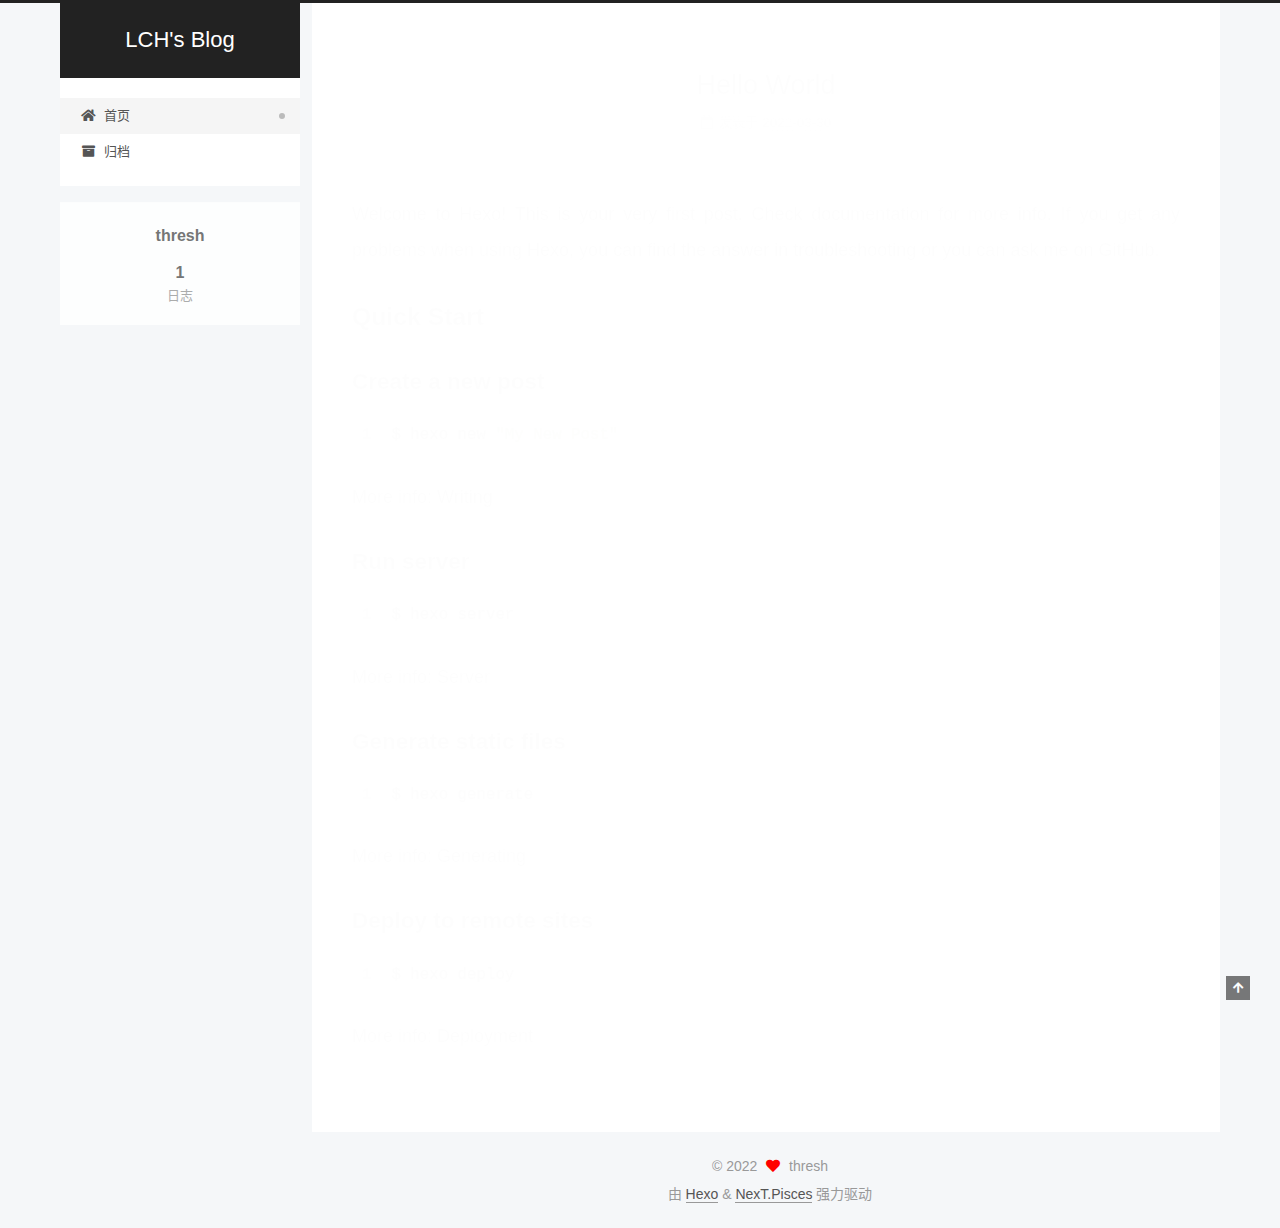
==== index.html @ e22e228a "Site updated: 2022-03-30 23:03:13" ====
<!DOCTYPE html>
<html lang="zh-CN">
<head>
  <meta charset="UTF-8">
<meta name="viewport" content="width=device-width, initial-scale=1, maximum-scale=2">
<meta name="theme-color" content="#222">
<meta name="generator" content="Hexo 6.1.0">
  <link rel="apple-touch-icon" sizes="180x180" href="/images/apple-touch-icon-next.png">
  <link rel="icon" type="image/png" sizes="32x32" href="/images/favicon-32x32-next.png">
  <link rel="icon" type="image/png" sizes="16x16" href="/images/favicon-16x16-next.png">
  <link rel="mask-icon" href="/images/logo.svg" color="#222">

<link rel="stylesheet" href="/css/main.css">


<link rel="stylesheet" href="/lib/font-awesome/css/all.min.css">

<script id="hexo-configurations">
    var NexT = window.NexT || {};
    var CONFIG = {"hostname":"example.com","root":"/","scheme":"Pisces","version":"7.8.0","exturl":false,"sidebar":{"position":"left","display":"post","padding":18,"offset":12,"onmobile":false},"copycode":{"enable":false,"show_result":false,"style":null},"back2top":{"enable":true,"sidebar":false,"scrollpercent":false},"bookmark":{"enable":false,"color":"#222","save":"auto"},"fancybox":false,"mediumzoom":false,"lazyload":false,"pangu":false,"comments":{"style":"tabs","active":null,"storage":true,"lazyload":false,"nav":null},"algolia":{"hits":{"per_page":10},"labels":{"input_placeholder":"Search for Posts","hits_empty":"We didn't find any results for the search: ${query}","hits_stats":"${hits} results found in ${time} ms"}},"localsearch":{"enable":false,"trigger":"auto","top_n_per_article":1,"unescape":false,"preload":false},"motion":{"enable":true,"async":false,"transition":{"post_block":"fadeIn","post_header":"slideDownIn","post_body":"slideDownIn","coll_header":"slideLeftIn","sidebar":"slideUpIn"}}};
  </script>

  <meta property="og:type" content="website">
<meta property="og:title" content="LCH&#39;s Blog">
<meta property="og:url" content="http://example.com/index.html">
<meta property="og:site_name" content="LCH&#39;s Blog">
<meta property="og:locale" content="zh_CN">
<meta property="article:author" content="thresh">
<meta name="twitter:card" content="summary">

<link rel="canonical" href="http://example.com/">


<script id="page-configurations">
  // https://hexo.io/docs/variables.html
  CONFIG.page = {
    sidebar: "",
    isHome : true,
    isPost : false,
    lang   : 'zh-CN'
  };
</script>

  <title>LCH's Blog</title>
  






  <noscript>
  <style>
  .use-motion .brand,
  .use-motion .menu-item,
  .sidebar-inner,
  .use-motion .post-block,
  .use-motion .pagination,
  .use-motion .comments,
  .use-motion .post-header,
  .use-motion .post-body,
  .use-motion .collection-header { opacity: initial; }

  .use-motion .site-title,
  .use-motion .site-subtitle {
    opacity: initial;
    top: initial;
  }

  .use-motion .logo-line-before i { left: initial; }
  .use-motion .logo-line-after i { right: initial; }
  </style>
</noscript>

</head>

<body itemscope itemtype="http://schema.org/WebPage">
  <div class="container use-motion">
    <div class="headband"></div>

    <header class="header" itemscope itemtype="http://schema.org/WPHeader">
      <div class="header-inner"><div class="site-brand-container">
  <div class="site-nav-toggle">
    <div class="toggle" aria-label="切换导航栏">
      <span class="toggle-line toggle-line-first"></span>
      <span class="toggle-line toggle-line-middle"></span>
      <span class="toggle-line toggle-line-last"></span>
    </div>
  </div>

  <div class="site-meta">

    <a href="/" class="brand" rel="start">
      <span class="logo-line-before"><i></i></span>
      <h1 class="site-title">LCH's Blog</h1>
      <span class="logo-line-after"><i></i></span>
    </a>
  </div>

  <div class="site-nav-right">
    <div class="toggle popup-trigger">
    </div>
  </div>
</div>




<nav class="site-nav">
  <ul id="menu" class="main-menu menu">
        <li class="menu-item menu-item-home">

    <a href="/" rel="section"><i class="fa fa-home fa-fw"></i>首页</a>

  </li>
        <li class="menu-item menu-item-archives">

    <a href="/archives/" rel="section"><i class="fa fa-archive fa-fw"></i>归档</a>

  </li>
  </ul>
</nav>




</div>
    </header>

    
  <div class="back-to-top">
    <i class="fa fa-arrow-up"></i>
    <span>0%</span>
  </div>


    <main class="main">
      <div class="main-inner">
        <div class="content-wrap">
          

          <div class="content index posts-expand">
            
      
  
  
  <article itemscope itemtype="http://schema.org/Article" class="post-block" lang="zh-CN">
    <link itemprop="mainEntityOfPage" href="http://example.com/2022/03/30/hello-world/">

    <span hidden itemprop="author" itemscope itemtype="http://schema.org/Person">
      <meta itemprop="image" content="/images/avatar.gif">
      <meta itemprop="name" content="thresh">
      <meta itemprop="description" content="">
    </span>

    <span hidden itemprop="publisher" itemscope itemtype="http://schema.org/Organization">
      <meta itemprop="name" content="LCH's Blog">
    </span>
      <header class="post-header">
        <h2 class="post-title" itemprop="name headline">
          
            <a href="/2022/03/30/hello-world/" class="post-title-link" itemprop="url">Hello World</a>
        </h2>

        <div class="post-meta">
            <span class="post-meta-item">
              <span class="post-meta-item-icon">
                <i class="far fa-calendar"></i>
              </span>
              <span class="post-meta-item-text">发表于</span>

              <time title="创建时间：2022-03-30 22:17:45" itemprop="dateCreated datePublished" datetime="2022-03-30T22:17:45+08:00">2022-03-30</time>
            </span>

          

        </div>
      </header>

    
    
    
    <div class="post-body" itemprop="articleBody">

      
          <p>Welcome to <a target="_blank" rel="noopener" href="https://hexo.io/">Hexo</a>! This is your very first post. Check <a target="_blank" rel="noopener" href="https://hexo.io/docs/">documentation</a> for more info. If you get any problems when using Hexo, you can find the answer in <a target="_blank" rel="noopener" href="https://hexo.io/docs/troubleshooting.html">troubleshooting</a> or you can ask me on <a target="_blank" rel="noopener" href="https://github.com/hexojs/hexo/issues">GitHub</a>.</p>
<h2 id="Quick-Start"><a href="#Quick-Start" class="headerlink" title="Quick Start"></a>Quick Start</h2><h3 id="Create-a-new-post"><a href="#Create-a-new-post" class="headerlink" title="Create a new post"></a>Create a new post</h3><figure class="highlight bash"><table><tr><td class="gutter"><pre><span class="line">1</span><br></pre></td><td class="code"><pre><span class="line">$ hexo new <span class="string">&quot;My New Post&quot;</span></span><br></pre></td></tr></table></figure>

<p>More info: <a target="_blank" rel="noopener" href="https://hexo.io/docs/writing.html">Writing</a></p>
<h3 id="Run-server"><a href="#Run-server" class="headerlink" title="Run server"></a>Run server</h3><figure class="highlight bash"><table><tr><td class="gutter"><pre><span class="line">1</span><br></pre></td><td class="code"><pre><span class="line">$ hexo server</span><br></pre></td></tr></table></figure>

<p>More info: <a target="_blank" rel="noopener" href="https://hexo.io/docs/server.html">Server</a></p>
<h3 id="Generate-static-files"><a href="#Generate-static-files" class="headerlink" title="Generate static files"></a>Generate static files</h3><figure class="highlight bash"><table><tr><td class="gutter"><pre><span class="line">1</span><br></pre></td><td class="code"><pre><span class="line">$ hexo generate</span><br></pre></td></tr></table></figure>

<p>More info: <a target="_blank" rel="noopener" href="https://hexo.io/docs/generating.html">Generating</a></p>
<h3 id="Deploy-to-remote-sites"><a href="#Deploy-to-remote-sites" class="headerlink" title="Deploy to remote sites"></a>Deploy to remote sites</h3><figure class="highlight bash"><table><tr><td class="gutter"><pre><span class="line">1</span><br></pre></td><td class="code"><pre><span class="line">$ hexo deploy</span><br></pre></td></tr></table></figure>

<p>More info: <a target="_blank" rel="noopener" href="https://hexo.io/docs/one-command-deployment.html">Deployment</a></p>

      
    </div>

    
    
    
      <footer class="post-footer">
        <div class="post-eof"></div>
      </footer>
  </article>
  
  
  


  



          </div>
          

<script>
  window.addEventListener('tabs:register', () => {
    let { activeClass } = CONFIG.comments;
    if (CONFIG.comments.storage) {
      activeClass = localStorage.getItem('comments_active') || activeClass;
    }
    if (activeClass) {
      let activeTab = document.querySelector(`a[href="#comment-${activeClass}"]`);
      if (activeTab) {
        activeTab.click();
      }
    }
  });
  if (CONFIG.comments.storage) {
    window.addEventListener('tabs:click', event => {
      if (!event.target.matches('.tabs-comment .tab-content .tab-pane')) return;
      let commentClass = event.target.classList[1];
      localStorage.setItem('comments_active', commentClass);
    });
  }
</script>

        </div>
          
  
  <div class="toggle sidebar-toggle">
    <span class="toggle-line toggle-line-first"></span>
    <span class="toggle-line toggle-line-middle"></span>
    <span class="toggle-line toggle-line-last"></span>
  </div>

  <aside class="sidebar">
    <div class="sidebar-inner">

      <ul class="sidebar-nav motion-element">
        <li class="sidebar-nav-toc">
          文章目录
        </li>
        <li class="sidebar-nav-overview">
          站点概览
        </li>
      </ul>

      <!--noindex-->
      <div class="post-toc-wrap sidebar-panel">
      </div>
      <!--/noindex-->

      <div class="site-overview-wrap sidebar-panel">
        <div class="site-author motion-element" itemprop="author" itemscope itemtype="http://schema.org/Person">
  <p class="site-author-name" itemprop="name">thresh</p>
  <div class="site-description" itemprop="description"></div>
</div>
<div class="site-state-wrap motion-element">
  <nav class="site-state">
      <div class="site-state-item site-state-posts">
          <a href="/archives/">
        
          <span class="site-state-item-count">1</span>
          <span class="site-state-item-name">日志</span>
        </a>
      </div>
  </nav>
</div>



      </div>

    </div>
  </aside>
  <div id="sidebar-dimmer"></div>


      </div>
    </main>

    <footer class="footer">
      <div class="footer-inner">
        

        

<div class="copyright">
  
  &copy; 
  <span itemprop="copyrightYear">2022</span>
  <span class="with-love">
    <i class="fa fa-heart"></i>
  </span>
  <span class="author" itemprop="copyrightHolder">thresh</span>
</div>
  <div class="powered-by">由 <a href="https://hexo.io/" class="theme-link" rel="noopener" target="_blank">Hexo</a> & <a href="https://pisces.theme-next.org/" class="theme-link" rel="noopener" target="_blank">NexT.Pisces</a> 强力驱动
  </div>

        








      </div>
    </footer>
  </div>

  
  <script src="/lib/anime.min.js"></script>
  <script src="/lib/velocity/velocity.min.js"></script>
  <script src="/lib/velocity/velocity.ui.min.js"></script>

<script src="/js/utils.js"></script>

<script src="/js/motion.js"></script>


<script src="/js/schemes/pisces.js"></script>


<script src="/js/next-boot.js"></script>




  















  

  

</body>
</html>
---- css/main.css ----
:root {
  --body-bg-color: #f5f7f9;
  --content-bg-color: #fff;
  --card-bg-color: #f5f5f5;
  --text-color: #555;
  --blockquote-color: #666;
  --link-color: #555;
  --link-hover-color: #222;
  --brand-color: #fff;
  --brand-hover-color: #fff;
  --table-row-odd-bg-color: #f9f9f9;
  --table-row-hover-bg-color: #f5f5f5;
  --menu-item-bg-color: #f5f5f5;
  --btn-default-bg: #fff;
  --btn-default-color: #555;
  --btn-default-border-color: #555;
  --btn-default-hover-bg: #222;
  --btn-default-hover-color: #fff;
  --btn-default-hover-border-color: #222;
}
html {
  line-height: 1.15; /* 1 */
  -webkit-text-size-adjust: 100%; /* 2 */
}
body {
  margin: 0;
}
main {
  display: block;
}
h1 {
  font-size: 2em;
  margin: 0.67em 0;
}
hr {
  box-sizing: content-box; /* 1 */
  height: 0; /* 1 */
  overflow: visible; /* 2 */
}
pre {
  font-family: monospace, monospace; /* 1 */
  font-size: 1em; /* 2 */
}
a {
  background: transparent;
}
abbr[title] {
  border-bottom: none; /* 1 */
  text-decoration: underline; /* 2 */
  text-decoration: underline dotted; /* 2 */
}
b,
strong {
  font-weight: bolder;
}
code,
kbd,
samp {
  font-family: monospace, monospace; /* 1 */
  font-size: 1em; /* 2 */
}
small {
  font-size: 80%;
}
sub,
sup {
  font-size: 75%;
  line-height: 0;
  position: relative;
  vertical-align: baseline;
}
sub {
  bottom: -0.25em;
}
sup {
  top: -0.5em;
}
img {
  border-style: none;
}
button,
input,
optgroup,
select,
textarea {
  font-family: inherit; /* 1 */
  font-size: 100%; /* 1 */
  line-height: 1.15; /* 1 */
  margin: 0; /* 2 */
}
button,
input {
/* 1 */
  overflow: visible;
}
button,
select {
/* 1 */
  text-transform: none;
}
button,
[type='button'],
[type='reset'],
[type='submit'] {
  -webkit-appearance: button;
}
button::-moz-focus-inner,
[type='button']::-moz-focus-inner,
[type='reset']::-moz-focus-inner,
[type='submit']::-moz-focus-inner {
  border-style: none;
  padding: 0;
}
button:-moz-focusring,
[type='button']:-moz-focusring,
[type='reset']:-moz-focusring,
[type='submit']:-moz-focusring {
  outline: 1px dotted ButtonText;
}
fieldset {
  padding: 0.35em 0.75em 0.625em;
}
legend {
  box-sizing: border-box; /* 1 */
  color: inherit; /* 2 */
  display: table; /* 1 */
  max-width: 100%; /* 1 */
  padding: 0; /* 3 */
  white-space: normal; /* 1 */
}
progress {
  vertical-align: baseline;
}
textarea {
  overflow: auto;
}
[type='checkbox'],
[type='radio'] {
  box-sizing: border-box; /* 1 */
  padding: 0; /* 2 */
}
[type='number']::-webkit-inner-spin-button,
[type='number']::-webkit-outer-spin-button {
  height: auto;
}
[type='search'] {
  outline-offset: -2px; /* 2 */
  -webkit-appearance: textfield; /* 1 */
}
[type='search']::-webkit-search-decoration {
  -webkit-appearance: none;
}
::-webkit-file-upload-button {
  font: inherit; /* 2 */
  -webkit-appearance: button; /* 1 */
}
details {
  display: block;
}
summary {
  display: list-item;
}
template {
  display: none;
}
[hidden] {
  display: none;
}
::selection {
  background: #262a30;
  color: #eee;
}
html,
body {
  height: 100%;
}
body {
  background: var(--body-bg-color);
  color: var(--text-color);
  font-family: 'Lato', "PingFang SC", "Microsoft YaHei", sans-serif;
  font-size: 1em;
  line-height: 2;
}
@media (max-width: 991px) {
  body {
    padding-left: 0 !important;
    padding-right: 0 !important;
  }
}
h1,
h2,
h3,
h4,
h5,
h6 {
  font-family: 'Lato', "PingFang SC", "Microsoft YaHei", sans-serif;
  font-weight: bold;
  line-height: 1.5;
  margin: 20px 0 15px;
}
h1 {
  font-size: 1.5em;
}
h2 {
  font-size: 1.375em;
}
h3 {
  font-size: 1.25em;
}
h4 {
  font-size: 1.125em;
}
h5 {
  font-size: 1em;
}
h6 {
  font-size: 0.875em;
}
p {
  margin: 0 0 20px 0;
}
a,
span.exturl {
  border-bottom: 1px solid #999;
  color: var(--link-color);
  outline: 0;
  text-decoration: none;
  overflow-wrap: break-word;
  word-wrap: break-word;
  cursor: pointer;
}
a:hover,
span.exturl:hover {
  border-bottom-color: var(--link-hover-color);
  color: var(--link-hover-color);
}
iframe,
img,
video {
  display: block;
  margin-left: auto;
  margin-right: auto;
  max-width: 100%;
}
hr {
  background-image: repeating-linear-gradient(-45deg, #ddd, #ddd 4px, transparent 4px, transparent 8px);
  border: 0;
  height: 3px;
  margin: 40px 0;
}
blockquote {
  border-left: 4px solid #ddd;
  color: var(--blockquote-color);
  margin: 0;
  padding: 0 15px;
}
blockquote cite::before {
  content: '-';
  padding: 0 5px;
}
dt {
  font-weight: bold;
}
dd {
  margin: 0;
  padding: 0;
}
kbd {
  background-color: #f5f5f5;
  background-image: linear-gradient(#eee, #fff, #eee);
  border: 1px solid #ccc;
  border-radius: 0.2em;
  box-shadow: 0.1em 0.1em 0.2em rgba(0,0,0,0.1);
  color: #555;
  font-family: inherit;
  padding: 0.1em 0.3em;
  white-space: nowrap;
}
.table-container {
  overflow: auto;
}
table {
  border-collapse: collapse;
  border-spacing: 0;
  font-size: 0.875em;
  margin: 0 0 20px 0;
  width: 100%;
}
tbody tr:nth-of-type(odd) {
  background: var(--table-row-odd-bg-color);
}
tbody tr:hover {
  background: var(--table-row-hover-bg-color);
}
caption,
th,
td {
  font-weight: normal;
  padding: 8px;
  vertical-align: middle;
}
th,
td {
  border: 1px solid #ddd;
  border-bottom: 3px solid #ddd;
}
th {
  font-weight: 700;
  padding-bottom: 10px;
}
td {
  border-bottom-width: 1px;
}
.btn {
  background: var(--btn-default-bg);
  border: 2px solid var(--btn-default-border-color);
  border-radius: 2px;
  color: var(--btn-default-color);
  display: inline-block;
  font-size: 0.875em;
  line-height: 2;
  padding: 0 20px;
  text-decoration: none;
  transition-property: background-color;
  transition-delay: 0s;
  transition-duration: 0.2s;
  transition-timing-function: ease-in-out;
}
.btn:hover {
  background: var(--btn-default-hover-bg);
  border-color: var(--btn-default-hover-border-color);
  color: var(--btn-default-hover-color);
}
.btn + .btn {
  margin: 0 0 8px 8px;
}
.btn .fa-fw {
  text-align: left;
  width: 1.285714285714286em;
}
.toggle {
  line-height: 0;
}
.toggle .toggle-line {
  background: #fff;
  display: inline-block;
  height: 2px;
  left: 0;
  position: relative;
  top: 0;
  transition: all 0.4s;
  vertical-align: top;
  width: 100%;
}
.toggle .toggle-line:not(:first-child) {
  margin-top: 3px;
}
.toggle.toggle-arrow .toggle-line-first {
  left: 50%;
  top: 2px;
  transform: rotate(45deg);
  width: 50%;
}
.toggle.toggle-arrow .toggle-line-middle {
  left: 2px;
  width: 90%;
}
.toggle.toggle-arrow .toggle-line-last {
  left: 50%;
  top: -2px;
  transform: rotate(-45deg);
  width: 50%;
}
.toggle.toggle-close .toggle-line-first {
  transform: rotate(-45deg);
  top: 5px;
}
.toggle.toggle-close .toggle-line-middle {
  opacity: 0;
}
.toggle.toggle-close .toggle-line-last {
  transform: rotate(45deg);
  top: -5px;
}
.highlight,
pre {
  background: #f7f7f7;
  color: #4d4d4c;
  line-height: 1.6;
  margin: 0 auto 20px;
}
pre,
code {
  font-family: consolas, Menlo, monospace, "PingFang SC", "Microsoft YaHei";
}
code {
  background: #eee;
  border-radius: 3px;
  color: #555;
  padding: 2px 4px;
  overflow-wrap: break-word;
  word-wrap: break-word;
}
.highlight *::selection {
  background: #d6d6d6;
}
.highlight pre {
  border: 0;
  margin: 0;
  padding: 10px 0;
}
.highlight table {
  border: 0;
  margin: 0;
  width: auto;
}
.highlight td {
  border: 0;
  padding: 0;
}
.highlight figcaption {
  background: #eff2f3;
  color: #4d4d4c;
  display: flex;
  font-size: 0.875em;
  justify-content: space-between;
  line-height: 1.2;
  padding: 0.5em;
}
.highlight figcaption a {
  color: #4d4d4c;
}
.highlight figcaption a:hover {
  border-bottom-color: #4d4d4c;
}
.highlight .gutter {
  -moz-user-select: none;
  -ms-user-select: none;
  -webkit-user-select: none;
  user-select: none;
}
.highlight .gutter pre {
  background: #eff2f3;
  color: #869194;
  padding-left: 10px;
  padding-right: 10px;
  text-align: right;
}
.highlight .code pre {
  background: #f7f7f7;
  padding-left: 10px;
  width: 100%;
}
.gist table {
  width: auto;
}
.gist table td {
  border: 0;
}
pre {
  overflow: auto;
  padding: 10px;
}
pre code {
  background: none;
  color: #4d4d4c;
  font-size: 0.875em;
  padding: 0;
  text-shadow: none;
}
pre .deletion {
  background: #fdd;
}
pre .addition {
  background: #dfd;
}
pre .meta {
  color: #eab700;
  -moz-user-select: none;
  -ms-user-select: none;
  -webkit-user-select: none;
  user-select: none;
}
pre .comment {
  color: #8e908c;
}
pre .variable,
pre .attribute,
pre .tag,
pre .name,
pre .regexp,
pre .ruby .constant,
pre .xml .tag .title,
pre .xml .pi,
pre .xml .doctype,
pre .html .doctype,
pre .css .id,
pre .css .class,
pre .css .pseudo {
  color: #c82829;
}
pre .number,
pre .preprocessor,
pre .built_in,
pre .builtin-name,
pre .literal,
pre .params,
pre .constant,
pre .command {
  color: #f5871f;
}
pre .ruby .class .title,
pre .css .rules .attribute,
pre .string,
pre .symbol,
pre .value,
pre .inheritance,
pre .header,
pre .ruby .symbol,
pre .xml .cdata,
pre .special,
pre .formula {
  color: #718c00;
}
pre .title,
pre .css .hexcolor {
  color: #3e999f;
}
pre .function,
pre .python .decorator,
pre .python .title,
pre .ruby .function .title,
pre .ruby .title .keyword,
pre .perl .sub,
pre .javascript .title,
pre .coffeescript .title {
  color: #4271ae;
}
pre .keyword,
pre .javascript .function {
  color: #8959a8;
}
.blockquote-center {
  border-left: none;
  margin: 40px 0;
  padding: 0;
  position: relative;
  text-align: center;
}
.blockquote-center .fa {
  display: block;
  opacity: 0.6;
  position: absolute;
  width: 100%;
}
.blockquote-center .fa-quote-left {
  border-top: 1px solid #ccc;
  text-align: left;
  top: -20px;
}
.blockquote-center .fa-quote-right {
  border-bottom: 1px solid #ccc;
  text-align: right;
  bottom: -20px;
}
.blockquote-center p,
.blockquote-center div {
  text-align: center;
}
.post-body .group-picture img {
  margin: 0 auto;
  padding: 0 3px;
}
.group-picture-row {
  margin-bottom: 6px;
  overflow: hidden;
}
.group-picture-column {
  float: left;
  margin-bottom: 10px;
}
.post-body .label {
  color: #555;
  display: inline;
  padding: 0 2px;
}
.post-body .label.default {
  background: #f0f0f0;
}
.post-body .label.primary {
  background: #efe6f7;
}
.post-body .label.info {
  background: #e5f2f8;
}
.post-body .label.success {
  background: #e7f4e9;
}
.post-body .label.warning {
  background: #fcf6e1;
}
.post-body .label.danger {
  background: #fae8eb;
}
.post-body .tabs {
  margin-bottom: 20px;
}
.post-body .tabs,
.tabs-comment {
  display: block;
  padding-top: 10px;
  position: relative;
}
.post-body .tabs ul.nav-tabs,
.tabs-comment ul.nav-tabs {
  display: flex;
  flex-wrap: wrap;
  margin: 0;
  margin-bottom: -1px;
  padding: 0;
}
@media (max-width: 413px) {
  .post-body .tabs ul.nav-tabs,
  .tabs-comment ul.nav-tabs {
    display: block;
    margin-bottom: 5px;
  }
}
.post-body .tabs ul.nav-tabs li.tab,
.tabs-comment ul.nav-tabs li.tab {
  border-bottom: 1px solid #ddd;
  border-left: 1px solid transparent;
  border-right: 1px solid transparent;
  border-top: 3px solid transparent;
  flex-grow: 1;
  list-style-type: none;
  border-radius: 0 0 0 0;
}
@media (max-width: 413px) {
  .post-body .tabs ul.nav-tabs li.tab,
  .tabs-comment ul.nav-tabs li.tab {
    border-bottom: 1px solid transparent;
    border-left: 3px solid transparent;
    border-right: 1px solid transparent;
    border-top: 1px solid transparent;
  }
}
@media (max-width: 413px) {
  .post-body .tabs ul.nav-tabs li.tab,
  .tabs-comment ul.nav-tabs li.tab {
    border-radius: 0;
  }
}
.post-body .tabs ul.nav-tabs li.tab a,
.tabs-comment ul.nav-tabs li.tab a {
  border-bottom: initial;
  display: block;
  line-height: 1.8;
  outline: 0;
  padding: 0.25em 0.75em;
  text-align: center;
  transition-delay: 0s;
  transition-duration: 0.2s;
  transition-timing-function: ease-out;
}
.post-body .tabs ul.nav-tabs li.tab a i,
.tabs-comment ul.nav-tabs li.tab a i {
  width: 1.285714285714286em;
}
.post-body .tabs ul.nav-tabs li.tab.active,
.tabs-comment ul.nav-tabs li.tab.active {
  border-bottom: 1px solid transparent;
  border-left: 1px solid #ddd;
  border-right: 1px solid #ddd;
  border-top: 3px solid #fc6423;
}
@media (max-width: 413px) {
  .post-body .tabs ul.nav-tabs li.tab.active,
  .tabs-comment ul.nav-tabs li.tab.active {
    border-bottom: 1px solid #ddd;
    border-left: 3px solid #fc6423;
    border-right: 1px solid #ddd;
    border-top: 1px solid #ddd;
  }
}
.post-body .tabs ul.nav-tabs li.tab.active a,
.tabs-comment ul.nav-tabs li.tab.active a {
  color: var(--link-color);
  cursor: default;
}
.post-body .tabs .tab-content .tab-pane,
.tabs-comment .tab-content .tab-pane {
  border: 1px solid #ddd;
  border-top: 0;
  padding: 20px 20px 0 20px;
  border-radius: 0;
}
.post-body .tabs .tab-content .tab-pane:not(.active),
.tabs-comment .tab-content .tab-pane:not(.active) {
  display: none;
}
.post-body .tabs .tab-content .tab-pane.active,
.tabs-comment .tab-content .tab-pane.active {
  display: block;
}
.post-body .tabs .tab-content .tab-pane.active:nth-of-type(1),
.tabs-comment .tab-content .tab-pane.active:nth-of-type(1) {
  border-radius: 0 0 0 0;
}
@media (max-width: 413px) {
  .post-body .tabs .tab-content .tab-pane.active:nth-of-type(1),
  .tabs-comment .tab-content .tab-pane.active:nth-of-type(1) {
    border-radius: 0;
  }
}
.post-body .note {
  border-radius: 3px;
  margin-bottom: 20px;
  padding: 1em;
  position: relative;
  border: 1px solid #eee;
  border-left-width: 5px;
}
.post-body .note h2,
.post-body .note h3,
.post-body .note h4,
.post-body .note h5,
.post-body .note h6 {
  margin-top: 0;
  border-bottom: initial;
  margin-bottom: 0;
  padding-top: 0;
}
.post-body .note p:first-child,
.post-body .note ul:first-child,
.post-body .note ol:first-child,
.post-body .note table:first-child,
.post-body .note pre:first-child,
.post-body .note blockquote:first-child,
.post-body .note img:first-child {
  margin-top: 0;
}
.post-body .note p:last-child,
.post-body .note ul:last-child,
.post-body .note ol:last-child,
.post-body .note table:last-child,
.post-body .note pre:last-child,
.post-body .note blockquote:last-child,
.post-body .note img:last-child {
  margin-bottom: 0;
}
.post-body .note.default {
  border-left-color: #777;
}
.post-body .note.default h2,
.post-body .note.default h3,
.post-body .note.default h4,
.post-body .note.default h5,
.post-body .note.default h6 {
  color: #777;
}
.post-body .note.primary {
  border-left-color: #6f42c1;
}
.post-body .note.primary h2,
.post-body .note.primary h3,
.post-body .note.primary h4,
.post-body .note.primary h5,
.post-body .note.primary h6 {
  color: #6f42c1;
}
.post-body .note.info {
  border-left-color: #428bca;
}
.post-body .note.info h2,
.post-body .note.info h3,
.post-body .note.info h4,
.post-body .note.info h5,
.post-body .note.info h6 {
  color: #428bca;
}
.post-body .note.success {
  border-left-color: #5cb85c;
}
.post-body .note.success h2,
.post-body .note.success h3,
.post-body .note.success h4,
.post-body .note.success h5,
.post-body .note.success h6 {
  color: #5cb85c;
}
.post-body .note.warning {
  border-left-color: #f0ad4e;
}
.post-body .note.warning h2,
.post-body .note.warning h3,
.post-body .note.warning h4,
.post-body .note.warning h5,
.post-body .note.warning h6 {
  color: #f0ad4e;
}
.post-body .note.danger {
  border-left-color: #d9534f;
}
.post-body .note.danger h2,
.post-body .note.danger h3,
.post-body .note.danger h4,
.post-body .note.danger h5,
.post-body .note.danger h6 {
  color: #d9534f;
}
.pagination .prev,
.pagination .next,
.pagination .page-number,
.pagination .space {
  display: inline-block;
  margin: 0 10px;
  padding: 0 11px;
  position: relative;
  top: -1px;
}
@media (max-width: 767px) {
  .pagination .prev,
  .pagination .next,
  .pagination .page-number,
  .pagination .space {
    margin: 0 5px;
  }
}
.pagination {
  border-top: 1px solid #eee;
  margin: 120px 0 0;
  text-align: center;
}
.pagination .prev,
.pagination .next,
.pagination .page-number {
  border-bottom: 0;
  border-top: 1px solid #eee;
  transition-property: border-color;
  transition-delay: 0s;
  transition-duration: 0.2s;
  transition-timing-function: ease-in-out;
}
.pagination .prev:hover,
.pagination .next:hover,
.pagination .page-number:hover {
  border-top-color: #222;
}
.pagination .space {
  margin: 0;
  padding: 0;
}
.pagination .prev {
  margin-left: 0;
}
.pagination .next {
  margin-right: 0;
}
.pagination .page-number.current {
  background: #ccc;
  border-top-color: #ccc;
  color: #fff;
}
@media (max-width: 767px) {
  .pagination {
    border-top: none;
  }
  .pagination .prev,
  .pagination .next,
  .pagination .page-number {
    border-bottom: 1px solid #eee;
    border-top: 0;
    margin-bottom: 10px;
    padding: 0 10px;
  }
  .pagination .prev:hover,
  .pagination .next:hover,
  .pagination .page-number:hover {
    border-bottom-color: #222;
  }
}
.comments {
  margin-top: 60px;
  overflow: hidden;
}
.comment-button-group {
  display: flex;
  flex-wrap: wrap-reverse;
  justify-content: center;
  margin: 1em 0;
}
.comment-button-group .comment-button {
  margin: 0.1em 0.2em;
}
.comment-button-group .comment-button.active {
  background: var(--btn-default-hover-bg);
  border-color: var(--btn-default-hover-border-color);
  color: var(--btn-default-hover-color);
}
.comment-position {
  display: none;
}
.comment-position.active {
  display: block;
}
.tabs-comment {
  background: var(--content-bg-color);
  margin-top: 4em;
  padding-top: 0;
}
.tabs-comment .comments {
  border: 0;
  box-shadow: none;
  margin-top: 0;
  padding-top: 0;
}
.container {
  min-height: 100%;
  position: relative;
}
.main-inner {
  margin: 0 auto;
  width: calc(100% - 20px);
}
@media (min-width: 1200px) {
  .main-inner {
    width: 1160px;
  }
}
@media (min-width: 1600px) {
  .main-inner {
    width: 73%;
  }
}
@media (max-width: 767px) {
  .content-wrap {
    padding: 0 20px;
  }
}
.header {
  background: transparent;
}
.header-inner {
  margin: 0 auto;
  width: calc(100% - 20px);
}
@media (min-width: 1200px) {
  .header-inner {
    width: 1160px;
  }
}
@media (min-width: 1600px) {
  .header-inner {
    width: 73%;
  }
}
.site-brand-container {
  display: flex;
  flex-shrink: 0;
  padding: 0 10px;
}
.headband {
  background: #222;
  height: 3px;
}
.site-meta {
  flex-grow: 1;
  text-align: center;
}
@media (max-width: 767px) {
  .site-meta {
    text-align: center;
  }
}
.brand {
  border-bottom: none;
  color: var(--brand-color);
  display: inline-block;
  line-height: 1.375em;
  padding: 0 40px;
  position: relative;
}
.brand:hover {
  color: var(--brand-hover-color);
}
.site-title {
  font-family: 'Lato', "PingFang SC", "Microsoft YaHei", sans-serif;
  font-size: 1.375em;
  font-weight: normal;
  margin: 0;
}
.site-subtitle {
  color: #ddd;
  font-size: 0.8125em;
  margin: 10px 0;
}
.use-motion .brand {
  opacity: 0;
}
.use-motion .site-title,
.use-motion .site-subtitle,
.use-motion .custom-logo-image {
  opacity: 0;
  position: relative;
  top: -10px;
}
.site-nav-toggle,
.site-nav-right {
  display: none;
}
@media (max-width: 767px) {
  .site-nav-toggle,
  .site-nav-right {
    display: flex;
    flex-direction: column;
    justify-content: center;
  }
}
.site-nav-toggle .toggle,
.site-nav-right .toggle {
  color: var(--text-color);
  padding: 10px;
  width: 22px;
}
.site-nav-toggle .toggle .toggle-line,
.site-nav-right .toggle .toggle-line {
  background: var(--text-color);
  border-radius: 1px;
}
.site-nav {
  display: block;
}
@media (max-width: 767px) {
  .site-nav {
    clear: both;
    display: none;
  }
}
.site-nav.site-nav-on {
  display: block;
}
.menu {
  margin-top: 20px;
  padding-left: 0;
  text-align: center;
}
.menu-item {
  display: inline-block;
  list-style: none;
  margin: 0 10px;
}
@media (max-width: 767px) {
  .menu-item {
    display: block;
    margin-top: 10px;
  }
  .menu-item.menu-item-search {
    display: none;
  }
}
.menu-item a,
.menu-item span.exturl {
  border-bottom: 0;
  display: block;
  font-size: 0.8125em;
  transition-property: border-color;
  transition-delay: 0s;
  transition-duration: 0.2s;
  transition-timing-function: ease-in-out;
}
@media (hover: none) {
  .menu-item a:hover,
  .menu-item span.exturl:hover {
    border-bottom-color: transparent !important;
  }
}
.menu-item .fa,
.menu-item .fab,
.menu-item .far,
.menu-item .fas {
  margin-right: 8px;
}
.menu-item .badge {
  display: inline-block;
  font-weight: bold;
  line-height: 1;
  margin-left: 0.35em;
  margin-top: 0.35em;
  text-align: center;
  white-space: nowrap;
}
@media (max-width: 767px) {
  .menu-item .badge {
    float: right;
    margin-left: 0;
  }
}
.menu-item-active a,
.menu .menu-item a:hover,
.menu .menu-item span.exturl:hover {
  background: var(--menu-item-bg-color);
}
.use-motion .menu-item {
  opacity: 0;
}
.sidebar {
  background: #222;
  bottom: 0;
  box-shadow: inset 0 2px 6px #000;
  position: fixed;
  top: 0;
}
@media (max-width: 991px) {
  .sidebar {
    display: none;
  }
}
.sidebar-inner {
  color: #999;
  padding: 18px 10px;
  text-align: center;
}
.cc-license {
  margin-top: 10px;
  text-align: center;
}
.cc-license .cc-opacity {
  border-bottom: none;
  opacity: 0.7;
}
.cc-license .cc-opacity:hover {
  opacity: 0.9;
}
.cc-license img {
  display: inline-block;
}
.site-author-image {
  border: 1px solid #eee;
  display: block;
  margin: 0 auto;
  max-width: 120px;
  padding: 2px;
}
.site-author-name {
  color: var(--text-color);
  font-weight: 600;
  margin: 0;
  text-align: center;
}
.site-description {
  color: #999;
  font-size: 0.8125em;
  margin-top: 0;
  text-align: center;
}
.links-of-author {
  margin-top: 15px;
}
.links-of-author a,
.links-of-author span.exturl {
  border-bottom-color: #555;
  display: inline-block;
  font-size: 0.8125em;
  margin-bottom: 10px;
  margin-right: 10px;
  vertical-align: middle;
}
.links-of-author a::before,
.links-of-author span.exturl::before {
  background: #2effff;
  border-radius: 50%;
  content: ' ';
  display: inline-block;
  height: 4px;
  margin-right: 3px;
  vertical-align: middle;
  width: 4px;
}
.sidebar-button {
  margin-top: 15px;
}
.sidebar-button a {
  border: 1px solid #fc6423;
  border-radius: 4px;
  color: #fc6423;
  display: inline-block;
  padding: 0 15px;
}
.sidebar-button a .fa,
.sidebar-button a .fab,
.sidebar-button a .far,
.sidebar-button a .fas {
  margin-right: 5px;
}
.sidebar-button a:hover {
  background: #fc6423;
  border: 1px solid #fc6423;
  color: #fff;
}
.sidebar-button a:hover .fa,
.sidebar-button a:hover .fab,
.sidebar-button a:hover .far,
.sidebar-button a:hover .fas {
  color: #fff;
}
.links-of-blogroll {
  font-size: 0.8125em;
  margin-top: 10px;
}
.links-of-blogroll-title {
  font-size: 0.875em;
  font-weight: 600;
  margin-top: 0;
}
.links-of-blogroll-list {
  list-style: none;
  margin: 0;
  padding: 0;
}
#sidebar-dimmer {
  display: none;
}
@media (max-width: 767px) {
  #sidebar-dimmer {
    background: #000;
    display: block;
    height: 100%;
    left: 100%;
    opacity: 0;
    position: fixed;
    top: 0;
    width: 100%;
    z-index: 1100;
  }
  .sidebar-active + #sidebar-dimmer {
    opacity: 0.7;
    transform: translateX(-100%);
    transition: opacity 0.5s;
  }
}
.sidebar-nav {
  margin: 0;
  padding-bottom: 20px;
  padding-left: 0;
}
.sidebar-nav li {
  border-bottom: 1px solid transparent;
  color: var(--text-color);
  cursor: pointer;
  display: inline-block;
  font-size: 0.875em;
}
.sidebar-nav li.sidebar-nav-overview {
  margin-left: 10px;
}
.sidebar-nav li:hover {
  color: #fc6423;
}
.sidebar-nav .sidebar-nav-active {
  border-bottom-color: #fc6423;
  color: #fc6423;
}
.sidebar-nav .sidebar-nav-active:hover {
  color: #fc6423;
}
.sidebar-panel {
  display: none;
  overflow-x: hidden;
  overflow-y: auto;
}
.sidebar-panel-active {
  display: block;
}
.sidebar-toggle {
  background: #222;
  bottom: 45px;
  cursor: pointer;
  height: 14px;
  left: 30px;
  padding: 5px;
  position: fixed;
  width: 14px;
  z-index: 1300;
}
@media (max-width: 991px) {
  .sidebar-toggle {
    left: 20px;
    opacity: 0.8;
    display: none;
  }
}
.sidebar-toggle:hover .toggle-line {
  background: #fc6423;
}
.post-toc {
  font-size: 0.875em;
}
.post-toc ol {
  list-style: none;
  margin: 0;
  padding: 0 2px 5px 10px;
  text-align: left;
}
.post-toc ol > ol {
  padding-left: 0;
}
.post-toc ol a {
  transition-property: all;
  transition-delay: 0s;
  transition-duration: 0.2s;
  transition-timing-function: ease-in-out;
}
.post-toc .nav-item {
  line-height: 1.8;
  overflow: hidden;
  text-overflow: ellipsis;
  white-space: nowrap;
}
.post-toc .nav .nav-child {
  display: none;
}
.post-toc .nav .active > .nav-child {
  display: block;
}
.post-toc .nav .active-current > .nav-child {
  display: block;
}
.post-toc .nav .active-current > .nav-child > .nav-item {
  display: block;
}
.post-toc .nav .active > a {
  border-bottom-color: #fc6423;
  color: #fc6423;
}
.post-toc .nav .active-current > a {
  color: #fc6423;
}
.post-toc .nav .active-current > a:hover {
  color: #fc6423;
}
.site-state {
  display: flex;
  justify-content: center;
  line-height: 1.4;
  margin-top: 10px;
  overflow: hidden;
  text-align: center;
  white-space: nowrap;
}
.site-state-item {
  padding: 0 15px;
}
.site-state-item:not(:first-child) {
  border-left: 1px solid #eee;
}
.site-state-item a {
  border-bottom: none;
}
.site-state-item-count {
  display: block;
  font-size: 1em;
  font-weight: 600;
  text-align: center;
}
.site-state-item-name {
  color: #999;
  font-size: 0.8125em;
}
.footer {
  color: #999;
  font-size: 0.875em;
  padding: 20px 0;
}
.footer.footer-fixed {
  bottom: 0;
  left: 0;
  position: absolute;
  right: 0;
}
.footer-inner {
  box-sizing: border-box;
  margin: 0 auto;
  text-align: center;
  width: calc(100% - 20px);
}
@media (min-width: 1200px) {
  .footer-inner {
    width: 1160px;
  }
}
@media (min-width: 1600px) {
  .footer-inner {
    width: 73%;
  }
}
.languages {
  display: inline-block;
  font-size: 1.125em;
  position: relative;
}
.languages .lang-select-label span {
  margin: 0 0.5em;
}
.languages .lang-select {
  height: 100%;
  left: 0;
  opacity: 0;
  position: absolute;
  top: 0;
  width: 100%;
}
.with-love {
  color: #ff0000;
  display: inline-block;
  margin: 0 5px;
}
.powered-by,
.theme-info {
  display: inline-block;
}
@-moz-keyframes iconAnimate {
  0%, 100% {
    transform: scale(1);
  }
  10%, 30% {
    transform: scale(0.9);
  }
  20%, 40%, 60%, 80% {
    transform: scale(1.1);
  }
  50%, 70% {
    transform: scale(1.1);
  }
}
@-webkit-keyframes iconAnimate {
  0%, 100% {
    transform: scale(1);
  }
  10%, 30% {
    transform: scale(0.9);
  }
  20%, 40%, 60%, 80% {
    transform: scale(1.1);
  }
  50%, 70% {
    transform: scale(1.1);
  }
}
@-o-keyframes iconAnimate {
  0%, 100% {
    transform: scale(1);
  }
  10%, 30% {
    transform: scale(0.9);
  }
  20%, 40%, 60%, 80% {
    transform: scale(1.1);
  }
  50%, 70% {
    transform: scale(1.1);
  }
}
@keyframes iconAnimate {
  0%, 100% {
    transform: scale(1);
  }
  10%, 30% {
    transform: scale(0.9);
  }
  20%, 40%, 60%, 80% {
    transform: scale(1.1);
  }
  50%, 70% {
    transform: scale(1.1);
  }
}
.back-to-top {
  font-size: 12px;
  text-align: center;
  transition-delay: 0s;
  transition-duration: 0.2s;
  transition-timing-function: ease-in-out;
}
.back-to-top {
  background: #222;
  bottom: -100px;
  box-sizing: border-box;
  color: #fff;
  cursor: pointer;
  left: 30px;
  opacity: 0.6;
  padding: 0 6px;
  position: fixed;
  transition-property: bottom;
  z-index: 1300;
  width: 24px;
}
.back-to-top span {
  display: none;
}
.back-to-top:hover {
  color: #fc6423;
}
.back-to-top.back-to-top-on {
  bottom: 30px;
}
@media (max-width: 991px) {
  .back-to-top {
    left: 20px;
    opacity: 0.8;
  }
}
.post-body {
  font-family: 'Lato', "PingFang SC", "Microsoft YaHei", sans-serif;
  overflow-wrap: break-word;
  word-wrap: break-word;
}
@media (min-width: 1200px) {
  .post-body {
    font-size: 1.125em;
  }
}
.post-body .exturl .fa {
  font-size: 0.875em;
  margin-left: 4px;
}
.post-body .image-caption,
.post-body .figure .caption {
  color: #999;
  font-size: 0.875em;
  font-weight: bold;
  line-height: 1;
  margin: -20px auto 15px;
  text-align: center;
}
.post-sticky-flag {
  display: inline-block;
  transform: rotate(30deg);
}
.post-button {
  margin-top: 40px;
  text-align: center;
}
.use-motion .post-block,
.use-motion .pagination,
.use-motion .comments {
  opacity: 0;
}
.use-motion .post-header {
  opacity: 0;
}
.use-motion .post-body {
  opacity: 0;
}
.use-motion .collection-header {
  opacity: 0;
}
.posts-collapse {
  margin-left: 35px;
  position: relative;
}
@media (max-width: 767px) {
  .posts-collapse {
    margin-left: 0px;
    margin-right: 0px;
  }
}
.posts-collapse .collection-title {
  font-size: 1.125em;
  position: relative;
}
.posts-collapse .collection-title::before {
  background: #999;
  border: 1px solid #fff;
  border-radius: 50%;
  content: ' ';
  height: 10px;
  left: 0;
  margin-left: -6px;
  margin-top: -4px;
  position: absolute;
  top: 50%;
  width: 10px;
}
.posts-collapse .collection-year {
  font-size: 1.5em;
  font-weight: bold;
  margin: 60px 0;
  position: relative;
}
.posts-collapse .collection-year::before {
  background: #bbb;
  border-radius: 50%;
  content: ' ';
  height: 8px;
  left: 0;
  margin-left: -4px;
  margin-top: -4px;
  position: absolute;
  top: 50%;
  width: 8px;
}
.posts-collapse .collection-header {
  display: block;
  margin: 0 0 0 20px;
}
.posts-collapse .collection-header small {
  color: #bbb;
  margin-left: 5px;
}
.posts-collapse .post-header {
  border-bottom: 1px dashed #ccc;
  margin: 30px 0;
  padding-left: 15px;
  position: relative;
  transition-property: border;
  transition-delay: 0s;
  transition-duration: 0.2s;
  transition-timing-function: ease-in-out;
}
.posts-collapse .post-header::before {
  background: #bbb;
  border: 1px solid #fff;
  border-radius: 50%;
  content: ' ';
  height: 6px;
  left: 0;
  margin-left: -4px;
  position: absolute;
  top: 0.75em;
  transition-property: background;
  width: 6px;
  transition-delay: 0s;
  transition-duration: 0.2s;
  transition-timing-function: ease-in-out;
}
.posts-collapse .post-header:hover {
  border-bottom-color: #666;
}
.posts-collapse .post-header:hover::before {
  background: #222;
}
.posts-collapse .post-meta {
  display: inline;
  font-size: 0.75em;
  margin-right: 10px;
}
.posts-collapse .post-title {
  display: inline;
}
.posts-collapse .post-title a,
.posts-collapse .post-title span.exturl {
  border-bottom: none;
  color: var(--link-color);
}
.posts-collapse .post-title .fa-external-link-alt {
  font-size: 0.875em;
  margin-left: 5px;
}
.posts-collapse::before {
  background: #f5f5f5;
  content: ' ';
  height: 100%;
  left: 0;
  margin-left: -2px;
  position: absolute;
  top: 1.25em;
  width: 4px;
}
.post-eof {
  background: #ccc;
  height: 1px;
  margin: 80px auto 60px;
  text-align: center;
  width: 8%;
}
.post-block:last-of-type .post-eof {
  display: none;
}
.content {
  padding-top: 40px;
}
@media (min-width: 992px) {
  .post-body {
    text-align: justify;
  }
}
@media (max-width: 991px) {
  .post-body {
    text-align: justify;
  }
}
.post-body h1,
.post-body h2,
.post-body h3,
.post-body h4,
.post-body h5,
.post-body h6 {
  padding-top: 10px;
}
.post-body h1 .header-anchor,
.post-body h2 .header-anchor,
.post-body h3 .header-anchor,
.post-body h4 .header-anchor,
.post-body h5 .header-anchor,
.post-body h6 .header-anchor {
  border-bottom-style: none;
  color: #ccc;
  float: right;
  margin-left: 10px;
  visibility: hidden;
}
.post-body h1 .header-anchor:hover,
.post-body h2 .header-anchor:hover,
.post-body h3 .header-anchor:hover,
.post-body h4 .header-anchor:hover,
.post-body h5 .header-anchor:hover,
.post-body h6 .header-anchor:hover {
  color: inherit;
}
.post-body h1:hover .header-anchor,
.post-body h2:hover .header-anchor,
.post-body h3:hover .header-anchor,
.post-body h4:hover .header-anchor,
.post-body h5:hover .header-anchor,
.post-body h6:hover .header-anchor {
  visibility: visible;
}
.post-body iframe,
.post-body img,
.post-body video {
  margin-bottom: 20px;
}
.post-body .video-container {
  height: 0;
  margin-bottom: 20px;
  overflow: hidden;
  padding-top: 75%;
  position: relative;
  width: 100%;
}
.post-body .video-container iframe,
.post-body .video-container object,
.post-body .video-container embed {
  height: 100%;
  left: 0;
  margin: 0;
  position: absolute;
  top: 0;
  width: 100%;
}
.post-gallery {
  align-items: center;
  display: grid;
  grid-gap: 10px;
  grid-template-columns: 1fr 1fr 1fr;
  margin-bottom: 20px;
}
@media (max-width: 767px) {
  .post-gallery {
    grid-template-columns: 1fr 1fr;
  }
}
.post-gallery a {
  border: 0;
}
.post-gallery img {
  margin: 0;
}
.posts-expand .post-header {
  font-size: 1.125em;
}
.posts-expand .post-title {
  font-size: 1.5em;
  font-weight: normal;
  margin: initial;
  text-align: center;
  overflow-wrap: break-word;
  word-wrap: break-word;
}
.posts-expand .post-title-link {
  border-bottom: none;
  color: var(--link-color);
  display: inline-block;
  position: relative;
  vertical-align: top;
}
.posts-expand .post-title-link::before {
  background: var(--link-color);
  bottom: 0;
  content: '';
  height: 2px;
  left: 0;
  position: absolute;
  transform: scaleX(0);
  visibility: hidden;
  width: 100%;
  transition-delay: 0s;
  transition-duration: 0.2s;
  transition-timing-function: ease-in-out;
}
.posts-expand .post-title-link:hover::before {
  transform: scaleX(1);
  visibility: visible;
}
.posts-expand .post-title-link .fa-external-link-alt {
  font-size: 0.875em;
  margin-left: 5px;
}
.posts-expand .post-meta {
  color: #999;
  font-family: 'Lato', "PingFang SC", "Microsoft YaHei", sans-serif;
  font-size: 0.75em;
  margin: 3px 0 60px 0;
  text-align: center;
}
.posts-expand .post-meta .post-description {
  font-size: 0.875em;
  margin-top: 2px;
}
.posts-expand .post-meta time {
  border-bottom: 1px dashed #999;
  cursor: pointer;
}
.post-meta .post-meta-item + .post-meta-item::before {
  content: '|';
  margin: 0 0.5em;
}
.post-meta-divider {
  margin: 0 0.5em;
}
.post-meta-item-icon {
  margin-right: 3px;
}
@media (max-width: 991px) {
  .post-meta-item-icon {
    display: inline-block;
  }
}
@media (max-width: 991px) {
  .post-meta-item-text {
    display: none;
  }
}
.post-nav {
  border-top: 1px solid #eee;
  display: flex;
  justify-content: space-between;
  margin-top: 15px;
  padding: 10px 5px 0;
}
.post-nav-item {
  flex: 1;
}
.post-nav-item a {
  border-bottom: none;
  display: block;
  font-size: 0.875em;
  line-height: 1.6;
  position: relative;
}
.post-nav-item a:active {
  top: 2px;
}
.post-nav-item .fa {
  font-size: 0.75em;
}
.post-nav-item:first-child {
  margin-right: 15px;
}
.post-nav-item:first-child .fa {
  margin-right: 5px;
}
.post-nav-item:last-child {
  margin-left: 15px;
  text-align: right;
}
.post-nav-item:last-child .fa {
  margin-left: 5px;
}
.rtl.post-body p,
.rtl.post-body a,
.rtl.post-body h1,
.rtl.post-body h2,
.rtl.post-body h3,
.rtl.post-body h4,
.rtl.post-body h5,
.rtl.post-body h6,
.rtl.post-body li,
.rtl.post-body ul,
.rtl.post-body ol {
  direction: rtl;
  font-family: UKIJ Ekran;
}
.rtl.post-title {
  font-family: UKIJ Ekran;
}
.post-tags {
  margin-top: 40px;
  text-align: center;
}
.post-tags a {
  display: inline-block;
  font-size: 0.8125em;
}
.post-tags a:not(:last-child) {
  margin-right: 10px;
}
.post-widgets {
  border-top: 1px solid #eee;
  margin-top: 15px;
  text-align: center;
}
.wp_rating {
  height: 20px;
  line-height: 20px;
  margin-top: 10px;
  padding-top: 6px;
  text-align: center;
}
.social-like {
  display: flex;
  font-size: 0.875em;
  justify-content: center;
  text-align: center;
}
.reward-container {
  margin: 20px auto;
  padding: 10px 0;
  text-align: center;
  width: 90%;
}
.reward-container button {
  background: transparent;
  border: 1px solid #fc6423;
  border-radius: 0;
  color: #fc6423;
  cursor: pointer;
  line-height: 2;
  outline: 0;
  padding: 0 15px;
  vertical-align: text-top;
}
.reward-container button:hover {
  background: #fc6423;
  border: 1px solid transparent;
  color: #fa9366;
}
#qr {
  padding-top: 20px;
}
#qr a {
  border: 0;
}
#qr img {
  display: inline-block;
  margin: 0.8em 2em 0 2em;
  max-width: 100%;
  width: 180px;
}
#qr p {
  text-align: center;
}
.category-all-page .category-all-title {
  text-align: center;
}
.category-all-page .category-all {
  margin-top: 20px;
}
.category-all-page .category-list {
  list-style: none;
  margin: 0;
  padding: 0;
}
.category-all-page .category-list-item {
  margin: 5px 10px;
}
.category-all-page .category-list-count {
  color: #bbb;
}
.category-all-page .category-list-count::before {
  content: ' (';
  display: inline;
}
.category-all-page .category-list-count::after {
  content: ') ';
  display: inline;
}
.category-all-page .category-list-child {
  padding-left: 10px;
}
.event-list {
  padding: 0;
}
.event-list hr {
  background: #222;
  margin: 20px 0 45px 0;
}
.event-list hr::after {
  background: #222;
  color: #fff;
  content: 'NOW';
  display: inline-block;
  font-weight: bold;
  padding: 0 5px;
  text-align: right;
}
.event-list .event {
  background: #222;
  margin: 20px 0;
  min-height: 40px;
  padding: 15px 0 15px 10px;
}
.event-list .event .event-summary {
  color: #fff;
  margin: 0;
  padding-bottom: 3px;
}
.event-list .event .event-summary::before {
  animation: dot-flash 1s alternate infinite ease-in-out;
  color: #fff;
  content: '\f111';
  display: inline-block;
  font-size: 10px;
  margin-right: 25px;
  vertical-align: middle;
  font-family: 'Font Awesome 5 Free';
  font-weight: 900;
}
.event-list .event .event-relative-time {
  color: #bbb;
  display: inline-block;
  font-size: 12px;
  font-weight: normal;
  padding-left: 12px;
}
.event-list .event .event-details {
  color: #fff;
  display: block;
  line-height: 18px;
  margin-left: 56px;
  padding-bottom: 6px;
  padding-top: 3px;
  text-indent: -24px;
}
.event-list .event .event-details::before {
  color: #fff;
  display: inline-block;
  margin-right: 9px;
  text-align: center;
  text-indent: 0;
  width: 14px;
  font-family: 'Font Awesome 5 Free';
  font-weight: 900;
}
.event-list .event .event-details.event-location::before {
  content: '\f041';
}
.event-list .event .event-details.event-duration::before {
  content: '\f017';
}
.event-list .event-past {
  background: #f5f5f5;
}
.event-list .event-past .event-summary,
.event-list .event-past .event-details {
  color: #bbb;
  opacity: 0.9;
}
.event-list .event-past .event-summary::before,
.event-list .event-past .event-details::before {
  animation: none;
  color: #bbb;
}
@-moz-keyframes dot-flash {
  from {
    opacity: 1;
    transform: scale(1);
  }
  to {
    opacity: 0;
    transform: scale(0.8);
  }
}
@-webkit-keyframes dot-flash {
  from {
    opacity: 1;
    transform: scale(1);
  }
  to {
    opacity: 0;
    transform: scale(0.8);
  }
}
@-o-keyframes dot-flash {
  from {
    opacity: 1;
    transform: scale(1);
  }
  to {
    opacity: 0;
    transform: scale(0.8);
  }
}
@keyframes dot-flash {
  from {
    opacity: 1;
    transform: scale(1);
  }
  to {
    opacity: 0;
    transform: scale(0.8);
  }
}
ul.breadcrumb {
  font-size: 0.75em;
  list-style: none;
  margin: 1em 0;
  padding: 0 2em;
  text-align: center;
}
ul.breadcrumb li {
  display: inline;
}
ul.breadcrumb li + li::before {
  content: '/\00a0';
  font-weight: normal;
  padding: 0.5em;
}
ul.breadcrumb li + li:last-child {
  font-weight: bold;
}
.tag-cloud {
  text-align: center;
}
.tag-cloud a {
  display: inline-block;
  margin: 10px;
}
.tag-cloud a:hover {
  color: var(--link-hover-color) !important;
}
.header {
  margin: 0 auto;
  position: relative;
  width: calc(100% - 20px);
}
@media (min-width: 1200px) {
  .header {
    width: 1160px;
  }
}
@media (min-width: 1600px) {
  .header {
    width: 73%;
  }
}
@media (max-width: 991px) {
  .header {
    width: auto;
  }
}
.header-inner {
  background: var(--content-bg-color);
  border-radius: initial;
  box-shadow: initial;
  overflow: hidden;
  padding: 0;
  position: absolute;
  top: 0;
  width: 240px;
}
@media (min-width: 1200px) {
  .header-inner {
    width: 240px;
  }
}
@media (max-width: 991px) {
  .header-inner {
    border-radius: initial;
    position: relative;
    width: auto;
  }
}
.main-inner {
  align-items: flex-start;
  display: flex;
  justify-content: space-between;
  flex-direction: row-reverse;
}
@media (max-width: 991px) {
  .main-inner {
    width: auto;
  }
}
.content-wrap {
  background: var(--content-bg-color);
  border-radius: initial;
  box-shadow: initial;
  box-sizing: border-box;
  padding: 40px;
  width: calc(100% - 252px);
}
@media (max-width: 991px) {
  .content-wrap {
    border-radius: initial;
    padding: 20px;
    width: 100%;
  }
}
.footer-inner {
  padding-left: 260px;
}
.back-to-top {
  left: auto;
  right: 30px;
}
@media (max-width: 991px) {
  .back-to-top {
    right: 20px;
  }
}
@media (max-width: 991px) {
  .footer-inner {
    padding-left: 0;
    padding-right: 0;
    width: auto;
  }
}
.site-brand-container {
  background: #222;
}
@media (max-width: 991px) {
  .site-brand-container {
    box-shadow: 0 0 16px rgba(0,0,0,0.5);
  }
}
.site-meta {
  padding: 20px 0;
}
.brand {
  padding: 0;
}
.site-subtitle {
  margin: 10px 10px 0;
}
.custom-logo-image {
  margin-top: 20px;
}
@media (max-width: 991px) {
  .custom-logo-image {
    display: none;
  }
}
@media (min-width: 768px) and (max-width: 991px) {
  .site-nav-toggle,
  .site-nav-right {
    display: flex;
    flex-direction: column;
    justify-content: center;
  }
}
.site-nav-toggle .toggle,
.site-nav-right .toggle {
  color: #fff;
}
.site-nav-toggle .toggle .toggle-line,
.site-nav-right .toggle .toggle-line {
  background: #fff;
}
@media (min-width: 768px) and (max-width: 991px) {
  .site-nav {
    display: none;
  }
}
.menu .menu-item {
  display: block;
  margin: 0;
}
.menu .menu-item a,
.menu .menu-item span.exturl {
  padding: 5px 20px;
  position: relative;
  text-align: left;
  transition-property: background-color;
}
@media (max-width: 991px) {
  .menu .menu-item.menu-item-search {
    display: none;
  }
}
.menu .menu-item .badge {
  background: #ccc;
  border-radius: 10px;
  color: #fff;
  float: right;
  padding: 2px 5px;
  text-shadow: 1px 1px 0 rgba(0,0,0,0.1);
  vertical-align: middle;
}
.main-menu .menu-item-active a::after {
  background: #bbb;
  border-radius: 50%;
  content: ' ';
  height: 6px;
  margin-top: -3px;
  position: absolute;
  right: 15px;
  top: 50%;
  width: 6px;
}
.sub-menu {
  background: var(--content-bg-color);
  border-bottom: 1px solid #ddd;
  margin: 0;
  padding: 6px 0;
}
.sub-menu .menu-item {
  display: inline-block;
}
.sub-menu .menu-item a,
.sub-menu .menu-item span.exturl {
  background: transparent;
  margin: 5px 10px;
  padding: initial;
}
.sub-menu .menu-item a:hover,
.sub-menu .menu-item span.exturl:hover {
  background: transparent;
  color: #fc6423;
}
.sub-menu .menu-item-active a {
  border-bottom-color: #fc6423;
  color: #fc6423;
}
.sub-menu .menu-item-active a:hover {
  border-bottom-color: #fc6423;
}
.sidebar {
  background: var(--body-bg-color);
  box-shadow: none;
  margin-top: 100%;
  position: static;
  width: 240px;
}
@media (max-width: 991px) {
  .sidebar {
    display: none;
  }
}
.sidebar-toggle {
  display: none;
}
.sidebar-inner {
  background: var(--content-bg-color);
  border-radius: initial;
  box-shadow: initial;
  box-sizing: border-box;
  color: var(--text-color);
  width: 240px;
  opacity: 0;
}
.sidebar-inner.affix {
  position: fixed;
  top: 12px;
}
.sidebar-inner.affix-bottom {
  position: absolute;
}
.site-state-item {
  padding: 0 10px;
}
.sidebar-button {
  border-bottom: 1px dotted #ccc;
  border-top: 1px dotted #ccc;
  margin-top: 10px;
  text-align: center;
}
.sidebar-button a {
  border: 0;
  color: #fc6423;
  display: block;
}
.sidebar-button a:hover {
  background: none;
  border: 0;
  color: #e34603;
}
.sidebar-button a:hover .fa,
.sidebar-button a:hover .fab,
.sidebar-button a:hover .far,
.sidebar-button a:hover .fas {
  color: #e34603;
}
.links-of-author {
  display: flex;
  flex-wrap: wrap;
  margin-top: 10px;
  justify-content: center;
}
.links-of-author-item {
  margin: 5px 0 0;
  width: 50%;
}
.links-of-author-item a,
.links-of-author-item span.exturl {
  box-sizing: border-box;
  display: inline-block;
  margin-bottom: 0;
  margin-right: 0;
  max-width: 216px;
  overflow: hidden;
  padding: 0 5px;
  text-overflow: ellipsis;
  white-space: nowrap;
}
.links-of-author-item a,
.links-of-author-item span.exturl {
  border-bottom: none;
  display: block;
  text-decoration: none;
}
.links-of-author-item a::before,
.links-of-author-item span.exturl::before {
  display: none;
}
.links-of-author-item a:hover,
.links-of-author-item span.exturl:hover {
  background: var(--body-bg-color);
  border-radius: 4px;
}
.links-of-author-item .fa,
.links-of-author-item .fab,
.links-of-author-item .far,
.links-of-author-item .fas {
  margin-right: 2px;
}
.links-of-blogroll-item {
  padding: 0;
}
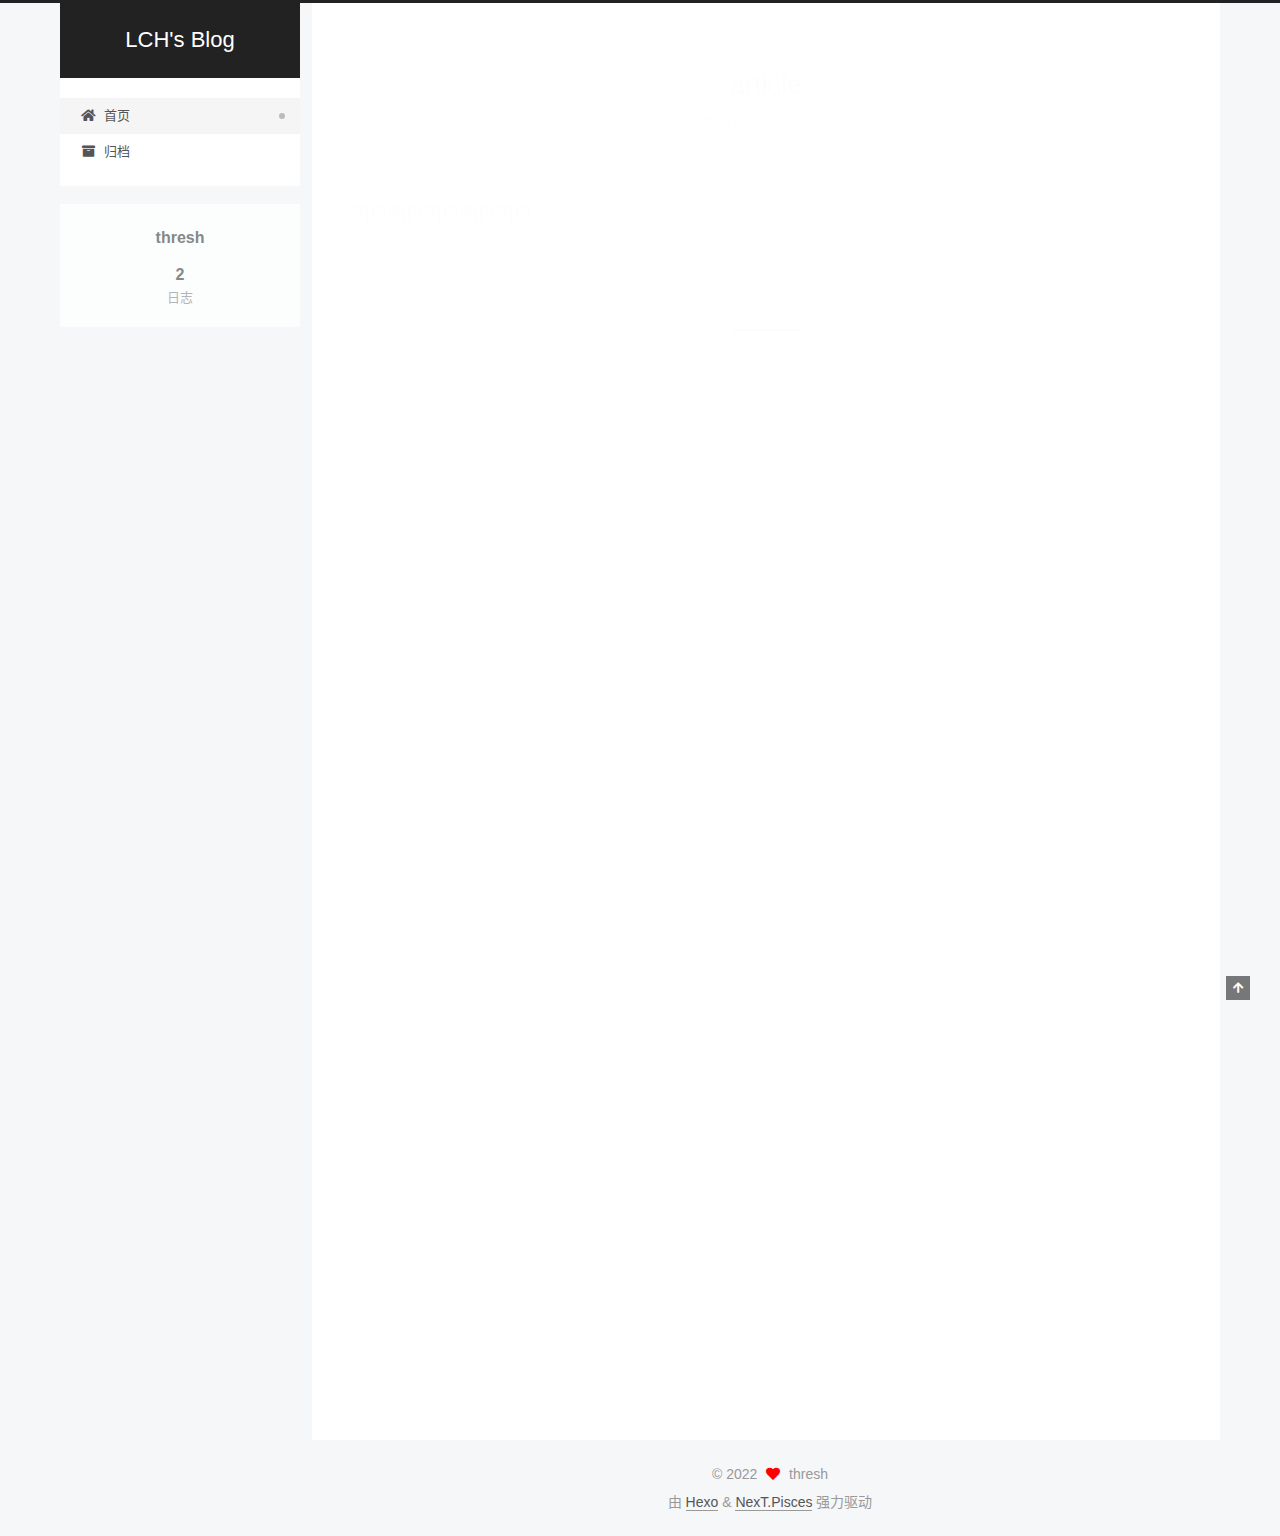
==== commit 6b4c0e92: "Site updated: 2022-03-30 23:12:01" ====
--- a/index.html
+++ b/index.html
@@ -141,6 +141,65 @@
 
           <div class="content index posts-expand">
             
+      
+  
+  
+  <article itemscope itemtype="http://schema.org/Article" class="post-block" lang="zh-CN">
+    <link itemprop="mainEntityOfPage" href="http://example.com/2022/03/30/article/">
+
+    <span hidden itemprop="author" itemscope itemtype="http://schema.org/Person">
+      <meta itemprop="image" content="/images/avatar.gif">
+      <meta itemprop="name" content="thresh">
+      <meta itemprop="description" content="">
+    </span>
+
+    <span hidden itemprop="publisher" itemscope itemtype="http://schema.org/Organization">
+      <meta itemprop="name" content="LCH's Blog">
+    </span>
+      <header class="post-header">
+        <h2 class="post-title" itemprop="name headline">
+          
+            <a href="/2022/03/30/article/" class="post-title-link" itemprop="url">article</a>
+        </h2>
+
+        <div class="post-meta">
+            <span class="post-meta-item">
+              <span class="post-meta-item-icon">
+                <i class="far fa-calendar"></i>
+              </span>
+              <span class="post-meta-item-text">发表于</span>
+              
+
+              <time title="创建时间：2022-03-30 23:09:51 / 修改时间：23:11:08" itemprop="dateCreated datePublished" datetime="2022-03-30T23:09:51+08:00">2022-03-30</time>
+            </span>
+
+          
+
+        </div>
+      </header>
+
+    
+    
+    
+    <div class="post-body" itemprop="articleBody">
+
+      
+          <p>阿巴阿巴阿巴阿巴阿巴</p>
+
+      
+    </div>
+
+    
+    
+    
+      <footer class="post-footer">
+        <div class="post-eof"></div>
+      </footer>
+  </article>
+  
+  
+  
+
       
   
   
@@ -277,7 +336,7 @@
       <div class="site-state-item site-state-posts">
           <a href="/archives/">
         
-          <span class="site-state-item-count">1</span>
+          <span class="site-state-item-count">2</span>
           <span class="site-state-item-name">日志</span>
         </a>
       </div>
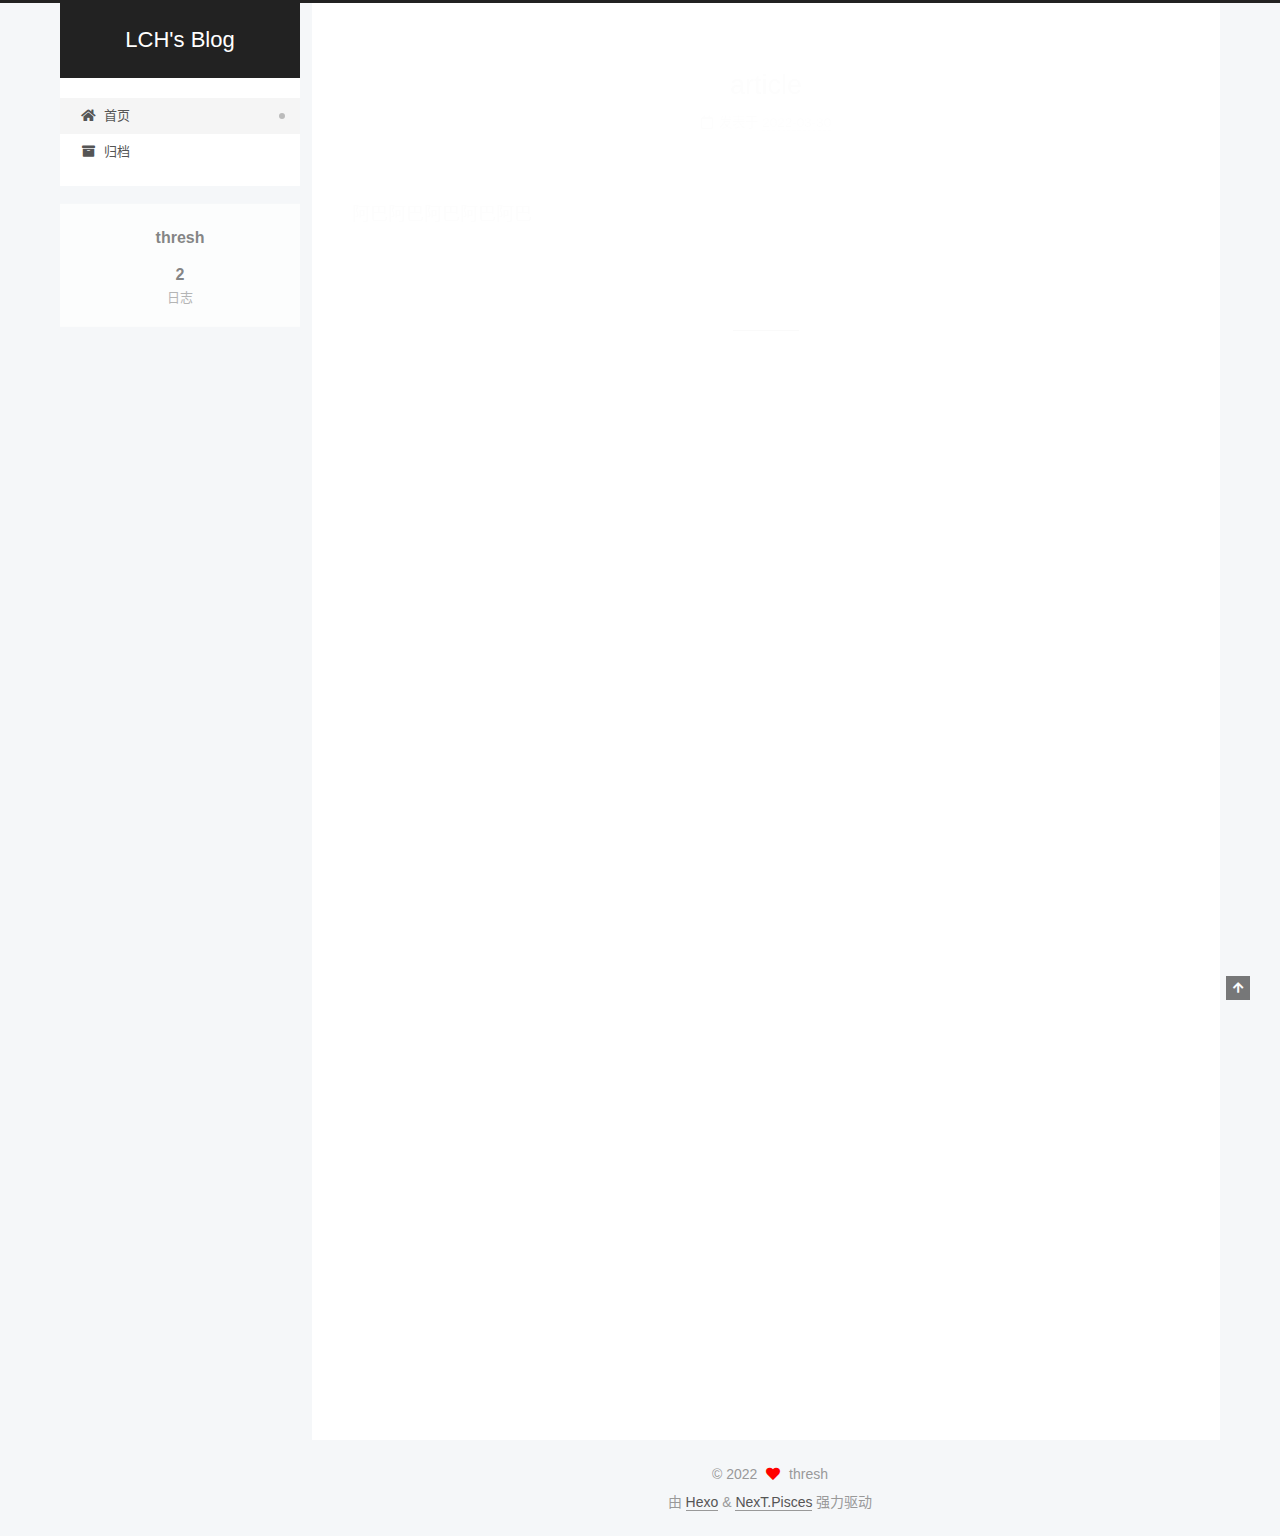
==== commit 149d709e: "Site updated: 2022-03-31 16:31:02" ====
--- a/index.html
+++ b/index.html
@@ -230,6 +230,13 @@
 
               <time title="创建时间：2022-03-30 22:17:45" itemprop="dateCreated datePublished" datetime="2022-03-30T22:17:45+08:00">2022-03-30</time>
             </span>
+              <span class="post-meta-item">
+                <span class="post-meta-item-icon">
+                  <i class="far fa-calendar-check"></i>
+                </span>
+                <span class="post-meta-item-text">更新于</span>
+                <time title="修改时间：2022-03-31 16:30:06" itemprop="dateModified" datetime="2022-03-31T16:30:06+08:00">2022-03-31</time>
+              </span>
 
           
 
--- a/css/main.css
+++ b/css/main.css
@@ -1168,7 +1168,7 @@
 }
 .links-of-author a::before,
 .links-of-author span.exturl::before {
-  background: #2effff;
+  background: #ff2482;
   border-radius: 50%;
   content: ' ';
   display: inline-block;
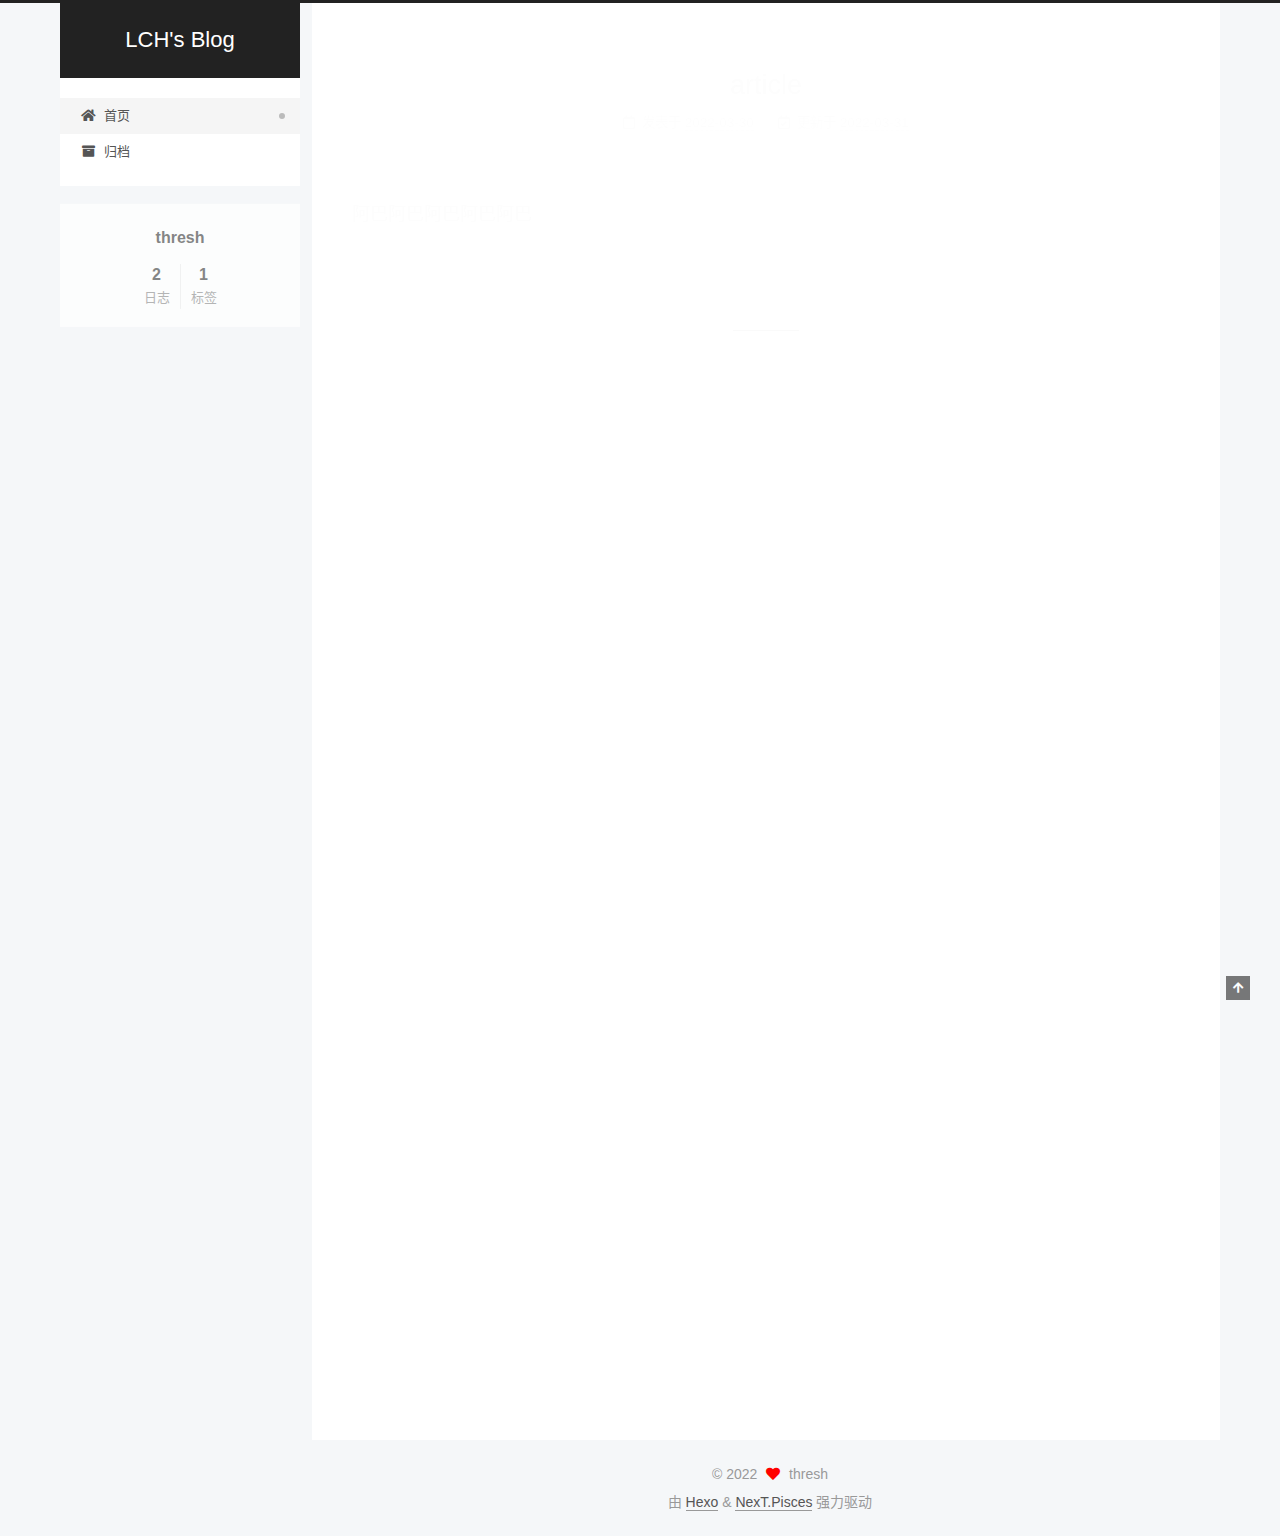
==== commit 96c02665: "Site updated: 2022-06-07 22:37:34" ====
--- a/index.html
+++ b/index.html
@@ -168,10 +168,16 @@
                 <i class="far fa-calendar"></i>
               </span>
               <span class="post-meta-item-text">发表于</span>
-              
-
-              <time title="创建时间：2022-03-30 23:09:51 / 修改时间：23:11:08" itemprop="dateCreated datePublished" datetime="2022-03-30T23:09:51+08:00">2022-03-30</time>
+
+              <time title="创建时间：2022-03-30 23:09:51" itemprop="dateCreated datePublished" datetime="2022-03-30T23:09:51+08:00">2022-03-30</time>
             </span>
+              <span class="post-meta-item">
+                <span class="post-meta-item-icon">
+                  <i class="far fa-calendar-check"></i>
+                </span>
+                <span class="post-meta-item-text">更新于</span>
+                <time title="修改时间：2022-03-31 16:50:55" itemprop="dateModified" datetime="2022-03-31T16:50:55+08:00">2022-03-31</time>
+              </span>
 
           
 
@@ -347,6 +353,11 @@
           <span class="site-state-item-name">日志</span>
         </a>
       </div>
+      <div class="site-state-item site-state-tags">
+            <a href="/tags/">
+        <span class="site-state-item-count">1</span>
+        <span class="site-state-item-name">标签</span></a>
+      </div>
   </nav>
 </div>
 
